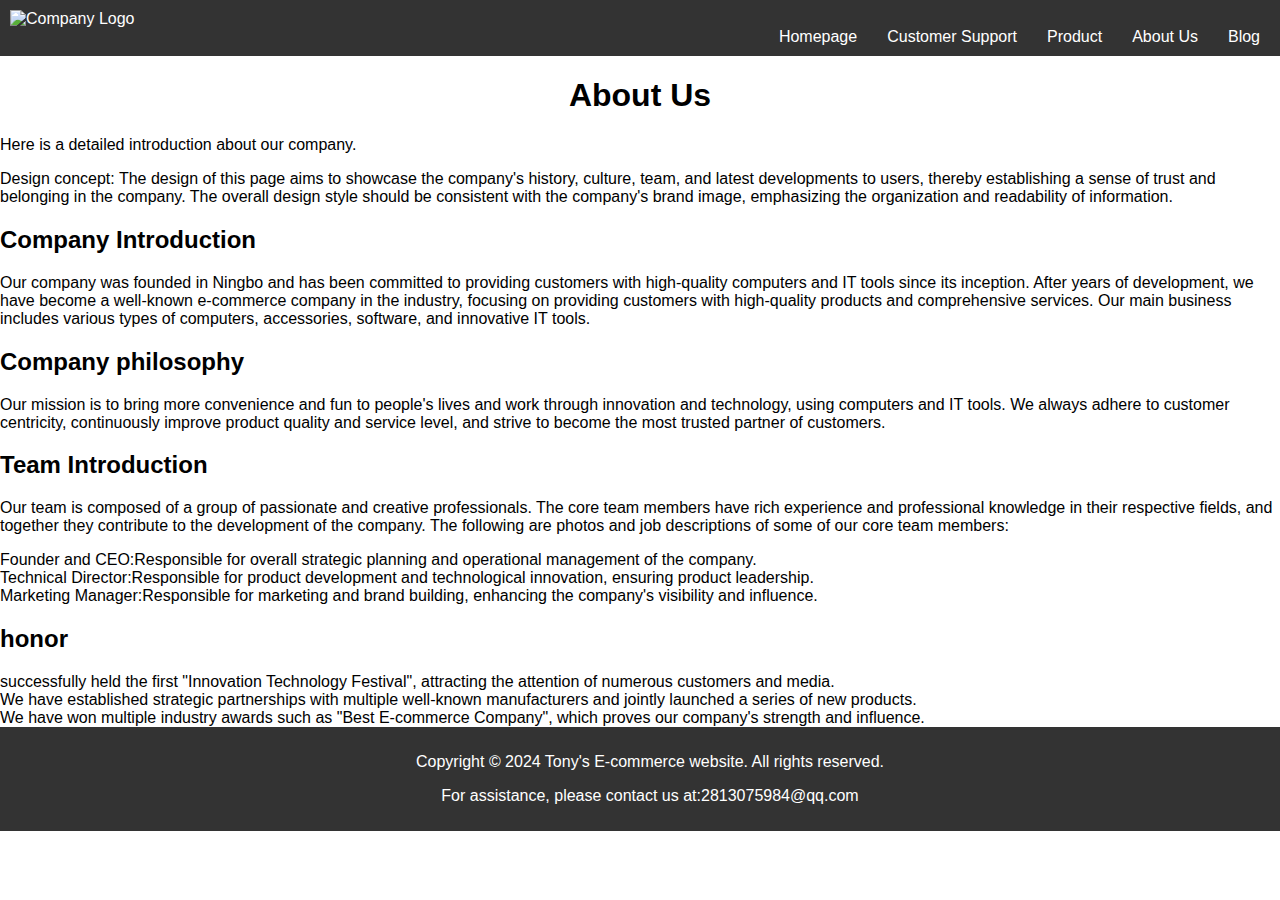
==== about.html @ d650b209 "Add files via upload" ====
<!DOCTYPE html>  
<html lang="en">  
<head>  
<meta charset="UTF-8">  
<meta name="viewport" content="width=device-width, initial-scale=1.0">  
<title>About Us</title>  
<link rel="stylesheet" href="style.css">  
</head>  
<body>  
    <header>  
      <div class="logo">  
        <img src="D:\452\(CC) ICTWEB452 Assessment Project portfolio\logo.png" alt="Company Logo">  
    </div>   
        <nav>  
          <ul>  
            <li><a href="index.html">Homepage</a></li>  
            <li><a href="support.html">Customer Support </a></li>  
            <li><a href="products.html">Product</a></li>  
            <li><a href="about.html">About Us</a></li>  
            <li><a href="blog.html">Blog</a></li>  
          </ul>   
        </nav>  
      </header>  
  
<main>  
  <section>  
    <div class="center-text">  
      <h1>About Us<h1>
    </div>
    <p>Here is a detailed introduction about our company.</p>  
    <p>Design concept: The design of this page aims to showcase the company's history, culture, team, and latest developments to users, thereby establishing a sense of trust and belonging in the company. The overall design style should be consistent with the company's brand image, emphasizing the organization and readability of information.</p>


  <h2>Company Introduction</h2>
  <p>Our company was founded in Ningbo and has been committed to providing customers with high-quality computers and IT tools since its inception. After years of development, we have become a well-known e-commerce company in the industry, focusing on providing customers with high-quality products and comprehensive services. Our main business includes various types of computers, accessories, software, and innovative IT tools.</p>

  <h2>Company philosophy</h2>
  <p>Our mission is to bring more convenience and fun to people's lives and work through innovation and technology, using computers and IT tools. We always adhere to customer centricity, continuously improve product quality and service level, and strive to become the most trusted partner of customers.</p>

  <h2>Team Introduction</h2>
  <p>Our team is composed of a group of passionate and creative professionals. The core team members have rich experience and professional knowledge in their respective fields, and together they contribute to the development of the company. The following are photos and job descriptions of some of our core team members:
    <li>Founder and CEO:Responsible for overall strategic planning and operational management of the company.
    <li>Technical Director:Responsible for product development and technological innovation, ensuring product leadership.
    <li>Marketing Manager:Responsible for marketing and brand building, enhancing the company's visibility and influence.

<h2>honor</h2>
<li>successfully held the first "Innovation Technology Festival", attracting the attention of numerous customers and media.</li>
<li>We have established strategic partnerships with multiple well-known manufacturers and jointly launched a series of new products.</li>
<li>We have won multiple industry awards such as "Best E-commerce Company", which proves our company's strength and influence.</li>

  </section>  
</main>  
  
<footer>  
  <div class="footer-content">  
  <p>Copyright &copy; 2024 Tony's E-commerce website. All rights reserved.</p>  
  <p>For assistance, please contact us at:2813075984@qq.com</a></p>    
</footer>  

</body>  
</html>
---- style.css ----
body {  
    font-family: Arial, sans-serif;  
    margin: 0;  
    padding: 0;  
  }  
   
  header {  
    background-color: #333;  
    color: #fff;  
    padding: 10px;  
  }  
    
  header nav ul {  
    list-style: none;  
    margin: 0;  
    padding: 0;  
    display: flex;  
    justify-content: flex-end;  
  }  
    
  header nav ul li {  
    margin-left: 10px;  
  }  
    
  header nav ul li a {  
    color: #fff;  
    text-decoration: none;  
    padding: 5px 10px;  
    border-radius: 5px;  
    transition: background-color 0.3s ease;  
  }  
  
  /*Product List Style*/
  .product-list {  
    display: flex;  
    flex-wrap: wrap;  
    justify-content: space-around;/*Distribution space*/  
    padding: 20px;  
  }  
    
  /*Individual product styles*/
  .product {  
    flex: 0 0 calc(33.33% - 20px);  
    margin-bottom: 20px; /*The spacing between products*/ 
    text-align: center; 
  } 
  
  
  .center-text {  
    text-align: center;  
  }
  
  .logo img {  
    height: 100px; /* 设置Logo的高度 */  
    width: auto; /* 保持Logo比例 */  
  }  

  /* 产品图片样式 */  
  .product img {  
    width: 100%; /* 图片宽度100%填充容器 */  
    height: auto; /* 高度自动以保持比例 */  
    margin-bottom: 10px; /* 图片与文本之间的间距 */  
  }  
   

  /* 其他产品元素的样式 */  
  .product h3,  
  .product p {  
    margin: 0; /* 移除默认的margin */  
    padding: 0; /* 移除默认的padding */  
  }  
    
  .product p {  
    margin-bottom: 5px; /* 描述与价格之间的间距 */  
  }  
    
  /* 响应式样式 */  
  @media (max-width: 600px) {  
    .product-list {  
      flex-direction: column; /* 小屏幕时改为垂直排列 */  
    }  
      
    .product {  
      flex: 1 0 auto; /* 小屏幕时自动填充宽度 */  
      max-width: 100%;  
    }  
  }
  /* 页脚样式 */  
footer {  
  bottom: 0; /* 底部对齐 */  
  width: 100%; /* 宽度100% */  
  background-color: #333; /* 背景色 */  
  color: #fff; /* 文本颜色 */  
  text-align: center; /* 文本居中 */  
  padding: 10px; /* 内边距 */  
  z-index: 1; /* 确保页脚在其他内容之下 */  
}

/* style.css */  
  
.text-image-container {  
  display: flex;  
  align-items: center; /* 垂直居中 */  
}  

.text {  
  /* 可以设置文本宽度或其他样式 */  
  flex: 1; /* 文本将占据剩余的空间 */  
}  

.image {  
  /* 设定图片的宽度，高度可以自动或手动设置 */  
  max-width: 50%; /* 假设图片最大宽度为容器宽度的一半 */  
  height: auto; /* 根据图片原始比例自动调整高度 */  
  margin-left: 10px; /* 可选：添加一些左边距以分隔文本和图片 */  
}  

/* 其他样式... */
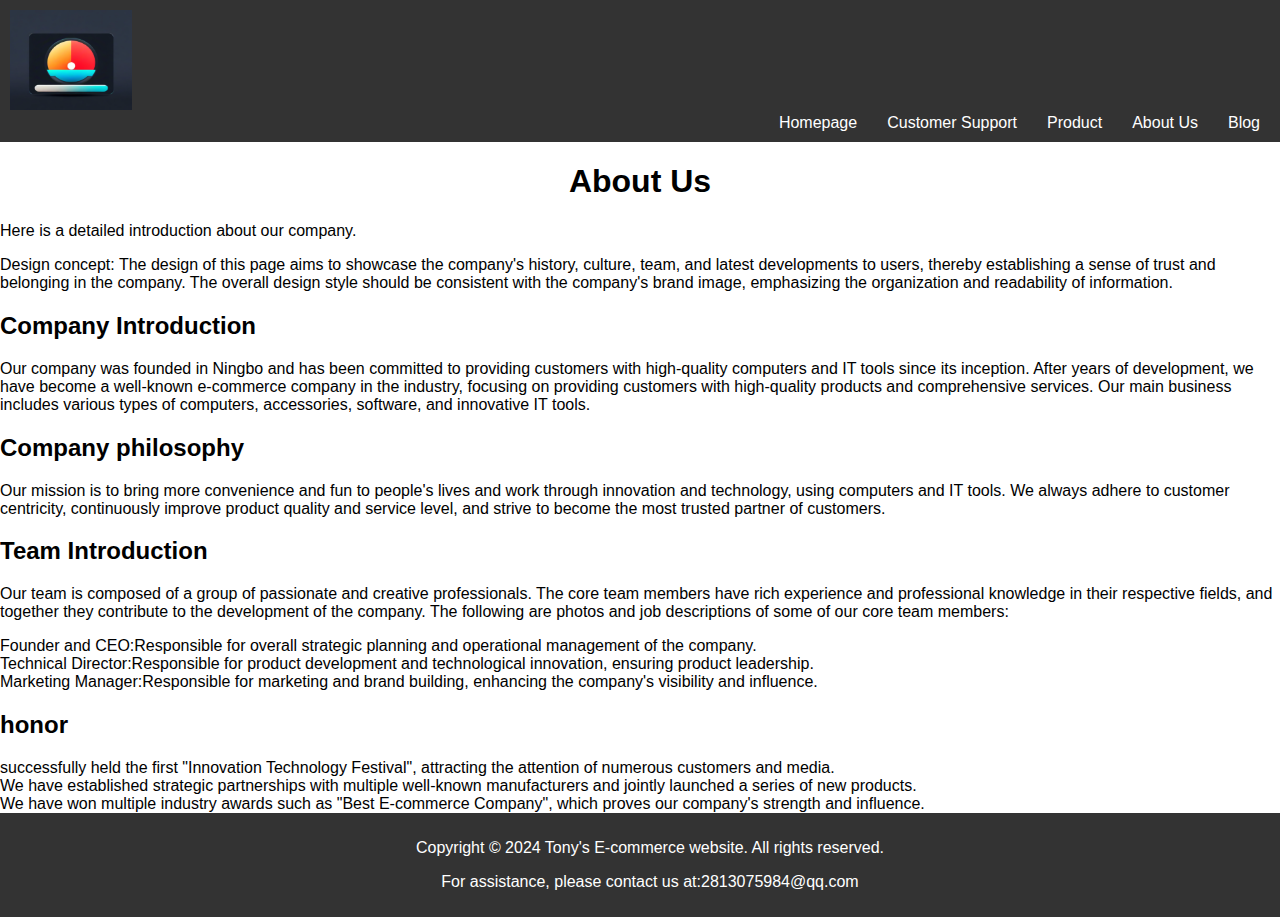
==== commit 5e31546b: "Update about.html" ====
--- a/about.html
+++ b/about.html
@@ -9,7 +9,7 @@
 <body>  
     <header>  
       <div class="logo">  
-        <img src="D:\452\(CC) ICTWEB452 Assessment Project portfolio\logo.png" alt="Company Logo">  
+        <img src="logo.png" alt="Company Logo">  
     </div>   
         <nav>  
           <ul>  
@@ -58,4 +58,4 @@
 </footer>  
 
 </body>  
-</html>+</html>
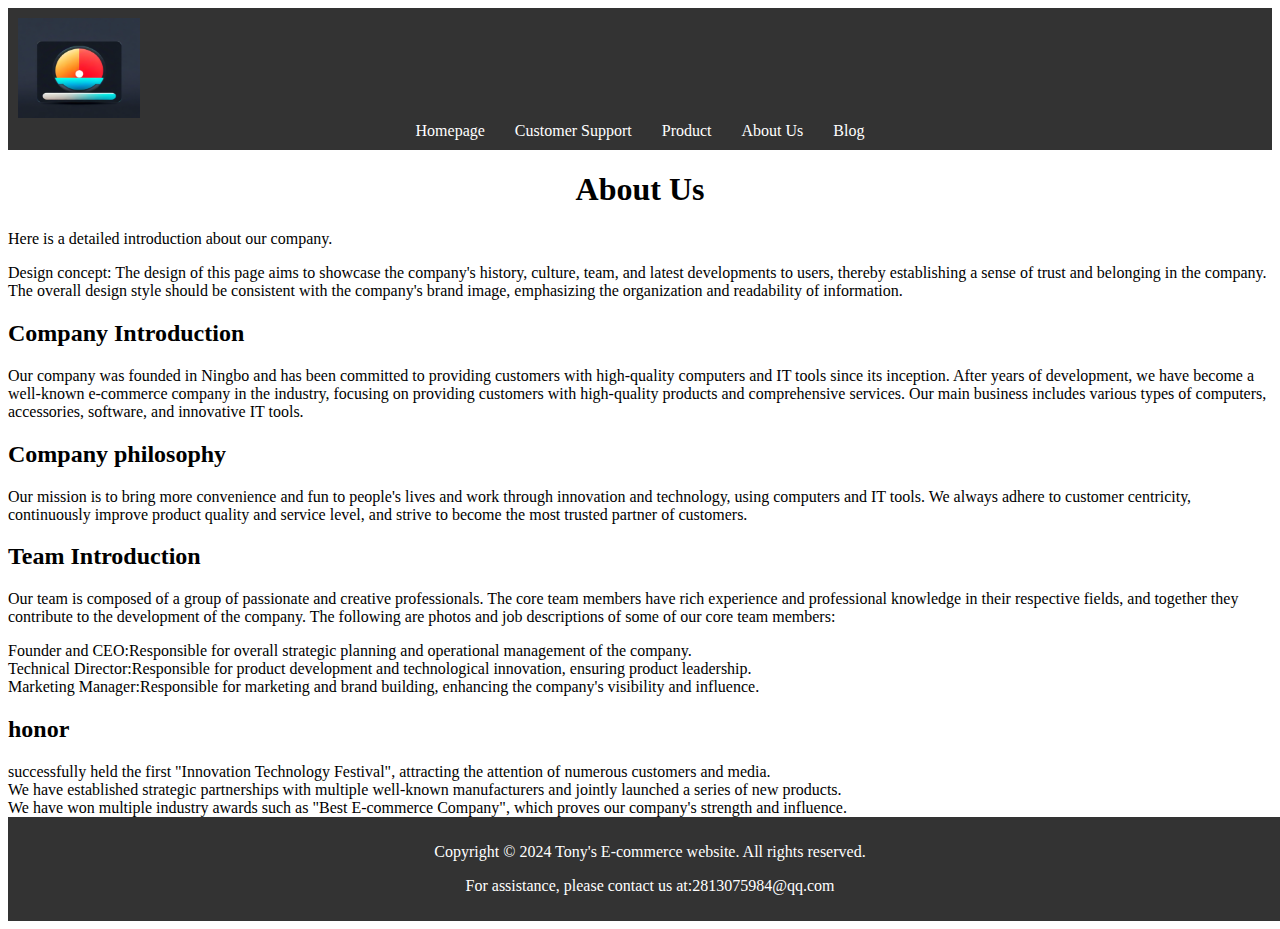
==== commit dac96d03: "Add files via upload" ====
--- a/about.html
+++ b/about.html
@@ -52,10 +52,10 @@
 </main>  
   
 <footer>  
-  <div class="footer-content">  
+  <div class="footer">  
   <p>Copyright &copy; 2024 Tony's E-commerce website. All rights reserved.</p>  
   <p>For assistance, please contact us at:2813075984@qq.com</a></p>    
 </footer>  
 
 </body>  
-</html>
+</html>--- a/style.css
+++ b/style.css
@@ -1,34 +1,43 @@
-body {  
+ /*Tony      Yan Chaoming*/
+.body {  
     font-family: Arial, sans-serif;  
     margin: 0;  
     padding: 0;  
   }  
    
-  header {  
-    background-color: #333;  
-    color: #fff;  
-    padding: 10px;  
+header {    
+    background-color: #333;    
+    color: #fff;    
+    padding: 10px;    
+  }    
+    
+header nav ul {    
+    list-style: none;    
+    margin: 0;    
+    padding: 0;    
+    display: flex;    
+    justify-content: center;    
+  }    
+    
+  header nav ul li:first-child {    
+    margin-left: 0;  
+  }    
+    
+  header nav ul li {    
+    margin-left: 10px;    
+  }    
+    
+  header nav ul li a {    
+    color: #fff;    
+    text-decoration: none;    
+    padding: 5px 10px;    
+    border-radius: 5px;    
+    transition: background-color 0.3s ease;    
   }  
     
-  header nav ul {  
-    list-style: none;  
-    margin: 0;  
-    padding: 0;  
-    display: flex;  
-    justify-content: flex-end;  
-  }  
-    
-  header nav ul li {  
-    margin-left: 10px;  
-  }  
-    
-  header nav ul li a {  
-    color: #fff;  
-    text-decoration: none;  
-    padding: 5px 10px;  
-    border-radius: 5px;  
-    transition: background-color 0.3s ease;  
-  }  
+  header nav ul li a:hover {    
+    background-color: #555; /*Change background color when hovering over the mouse*/ 
+  }
   
   /*Product List Style*/
   .product-list {  
@@ -50,69 +59,68 @@
     text-align: center;  
   }
   
+  .image-pp {  
+    padding: 20px 500px;  
+
+}  
+  
+
   .logo img {  
-    height: 100px; /* 设置Logo的高度 */  
-    width: auto; /* 保持Logo比例 */  
+    height: 100px; 
+    width: auto; /*Maintain logo proportion*/  
   }  
 
-  /* 产品图片样式 */  
+/*Product image style*/
   .product img {  
-    width: 100%; /* 图片宽度100%填充容器 */  
-    height: auto; /* 高度自动以保持比例 */  
-    margin-bottom: 10px; /* 图片与文本之间的间距 */  
+    width: 100%;   
+    height: auto;  
+    margin-bottom: 10px; /*The spacing between images and text*/ 
   }  
    
 
-  /* 其他产品元素的样式 */  
+ 
   .product h3,  
   .product p {  
-    margin: 0; /* 移除默认的margin */  
-    padding: 0; /* 移除默认的padding */  
+    margin: 0; 
+    padding: 0;   
   }  
     
-  .product p {  
-    margin-bottom: 5px; /* 描述与价格之间的间距 */  
-  }  
+
     
-  /* 响应式样式 */  
+  
   @media (max-width: 600px) {  
     .product-list {  
-      flex-direction: column; /* 小屏幕时改为垂直排列 */  
+      flex-direction: column; 
     }  
       
     .product {  
-      flex: 1 0 auto; /* 小屏幕时自动填充宽度 */  
+      flex: 1 0 auto;  
       max-width: 100%;  
     }  
   }
-  /* 页脚样式 */  
-footer {  
-  bottom: 0; /* 底部对齐 */  
-  width: 100%; /* 宽度100% */  
-  background-color: #333; /* 背景色 */  
-  color: #fff; /* 文本颜色 */  
-  text-align: center; /* 文本居中 */  
-  padding: 10px; /* 内边距 */  
-  z-index: 1; /* 确保页脚在其他内容之下 */  
+  /*Footer Style*/ 
+.footer {  
+  bottom: 0; /*Bottom alignment*/
+  width: 100%;
+  background-color: #333;
+  color: #fff;  
+  text-align: center; /*Center Text*/ 
+  padding: 10px;  
+  z-index: 1; /*Ensure that the footer is under other content*/
 }
 
 /* style.css */  
   
 .text-image-container {  
   display: flex;  
-  align-items: center; /* 垂直居中 */  
+  align-items: center; /*Vertical center*/
 }  
 
-.text {  
-  /* 可以设置文本宽度或其他样式 */  
-  flex: 1; /* 文本将占据剩余的空间 */  
+
+
+.image {  
+  max-width: 50%;   
+  height: auto;  
+  margin-left: 10px; 
 }  
 
-.image {  
-  /* 设定图片的宽度，高度可以自动或手动设置 */  
-  max-width: 50%; /* 假设图片最大宽度为容器宽度的一半 */  
-  height: auto; /* 根据图片原始比例自动调整高度 */  
-  margin-left: 10px; /* 可选：添加一些左边距以分隔文本和图片 */  
-}  
-
-/* 其他样式... */
